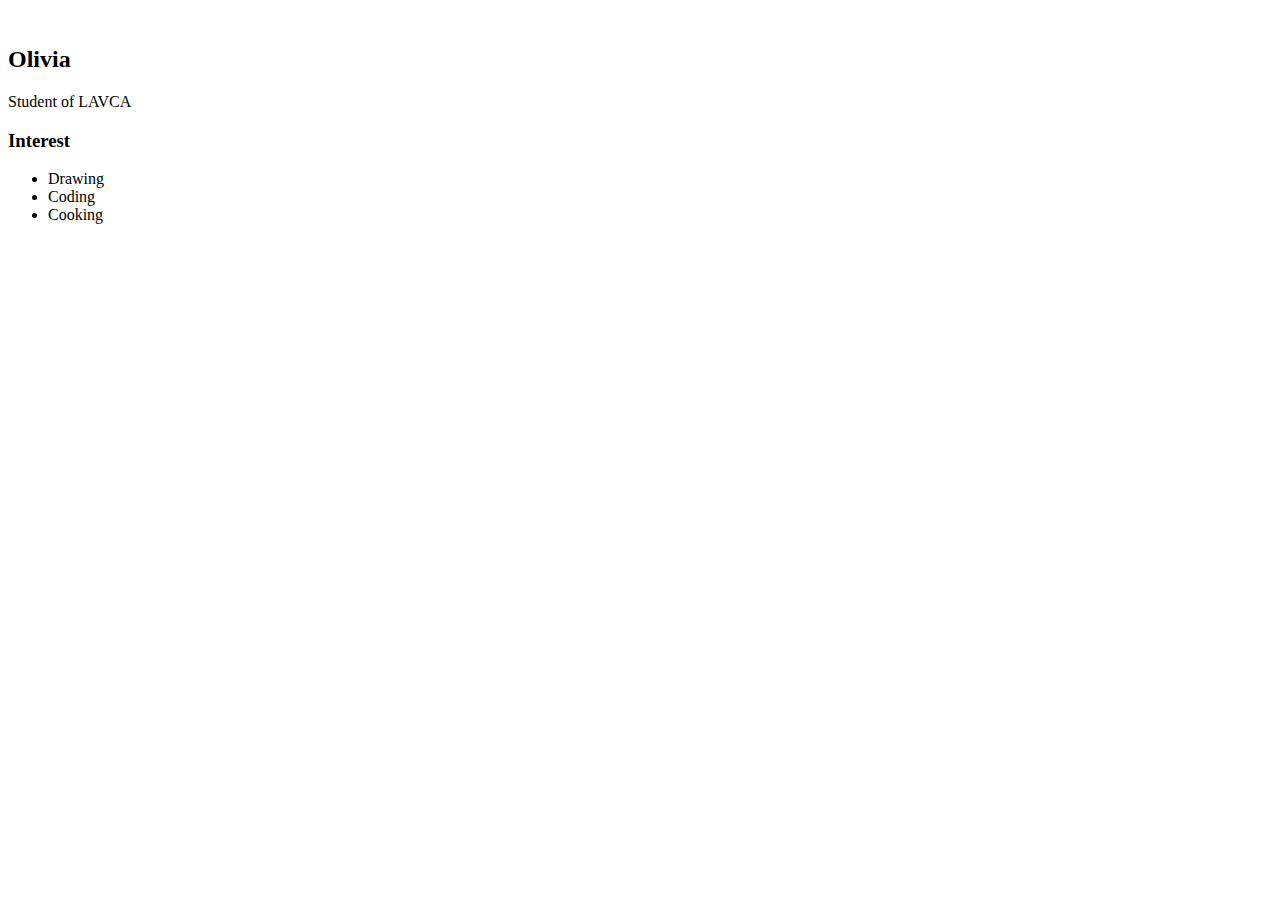
==== index.html @ 448cc2c8 "Test Website" ====
<!DOCTYPE HTML>
<html>
    <head>
        <title>Site</title>
    </head>

    <body>
        <!--Visible HTML Elements Go HERE-->
        <div>
            <nav>

            </nav>
            <main>
                <!--Sidebar Section-->
                <div>
                    <img>
                </div>
                <!--Content section-->
                <div>
                   <h2>
                    Olivia
                   </h2> 
                   <p>
                    Student of LAVCA
                   </p>
                   <!--INterest Section-->
                   <div>
                    <h3>Interest</h3>
                    <ul>
                        <li>Drawing</li>
                        <li>Coding</li>
                        <li>Cooking</li>
                    </ul>
                   </div>
                </div>
            </main>
        </div>
    </body>
</html>
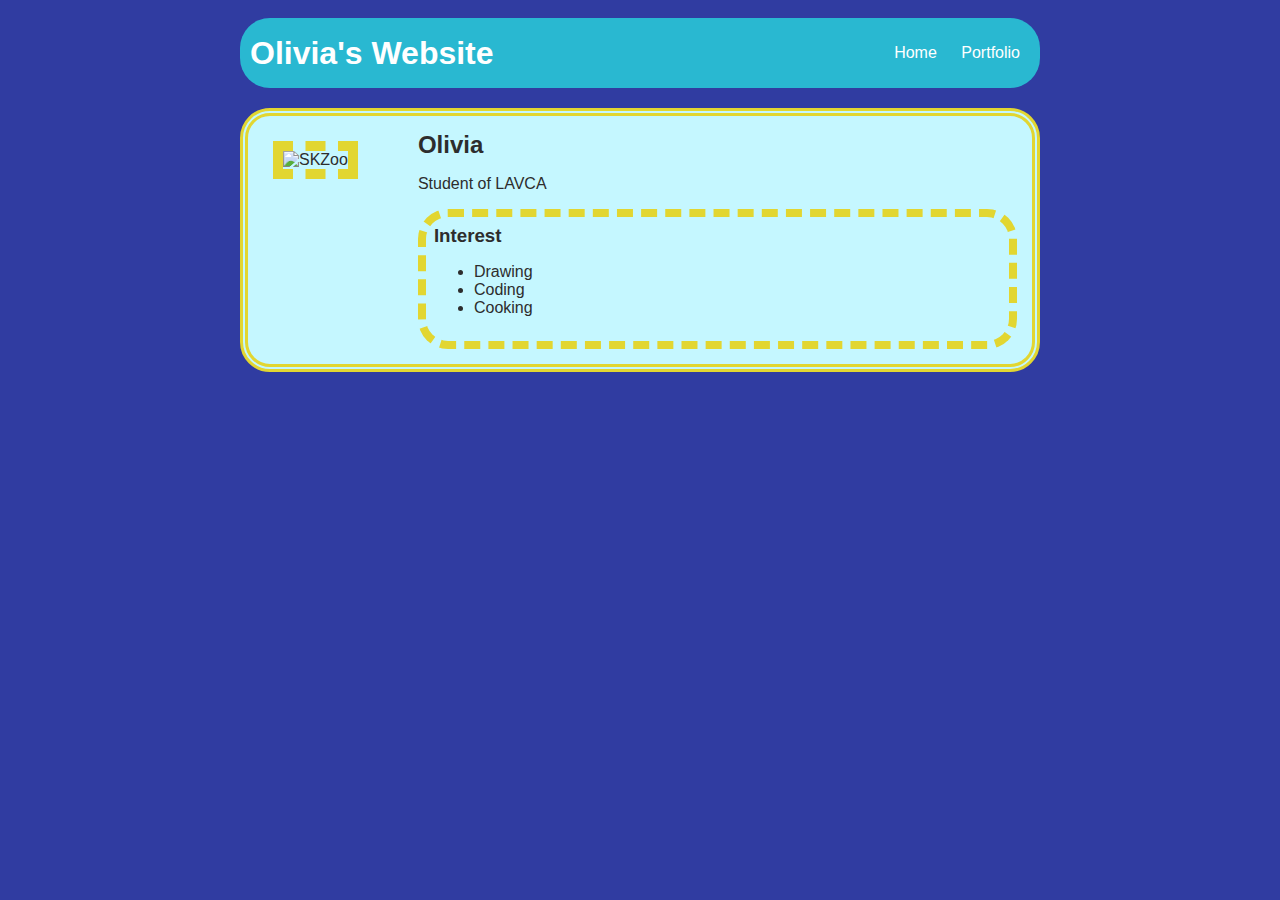
==== commit 33db72fd: "add index.html and css files" ====
--- a/index.html
+++ b/index.html
@@ -2,21 +2,30 @@
 <html>
     <head>
         <title>Site</title>
+        <link rel="stylesheet" href="style.css">
     </head>
 
     <body>
         <!--Visible HTML Elements Go HERE-->
-        <div>
+        <div id="all-contents">
             <nav>
-
+                <h1>Olivia's Website</h1>
+                <ul id="nav-ul">
+                    <li class="nav-li">
+                        <a href="index.html"> Home </a>
+                    </li>
+                    <li class="nav-li">
+                        <a href="portfolio.hrml"> Portfolio </a>
+                    </li>
+                </ul>
             </nav>
             <main>
                 <!--Sidebar Section-->
-                <div>
-                    <img>
+                <div class="sidebar">
+                    <img class= "sidebar-img" src="https://i.pinimg.com/564x/90/83/59/908359357c3d04830e9f24742b9205a5.jpg" alt="SKZoo" width="500" height="600">
                 </div>
                 <!--Content section-->
-                <div>
+                <div class="content">
                    <h2>
                     Olivia
                    </h2> 
@@ -24,7 +33,7 @@
                     Student of LAVCA
                    </p>
                    <!--INterest Section-->
-                   <div>
+                   <div id="interests">
                     <h3>Interest</h3>
                     <ul>
                         <li>Drawing</li>
--- a/style.css
+++ b/style.css
@@ -0,0 +1,71 @@
+body {
+    background: rgb(48, 60, 161);
+    color: rgb(45, 45, 45);
+    padding: 10px;
+    font-family: arial;
+}
+#all-contents {
+  max-width: 800px;
+    margin: auto;
+}
+
+/* navigation menu */
+nav {
+    background: rgb(41, 184, 209);
+   margin: 0 auto;
+   margin-bottom: 20px;
+    display: flex;
+    padding: 10px;
+    border-radius: 30px;
+}
+h1 {
+    display: flex;
+    align-items: center;
+    color: white;
+    flex: 1;
+    margin: 0;
+}
+#nav-ul {
+    list-style-image: none;
+}
+.nav-li {
+    display: inline-block;
+    padding: 0 10px;
+}
+a {
+    text-decoration: none;
+    color: #fff;
+}
+
+/* main container area beneath menu */
+main {
+    background: rgb(197, 247, 255);
+    display: flex;
+    border: 8px rgb(226, 214, 49);
+    border-radius: 30px;
+    border-style:double
+}
+.sidebar {
+    margin-right: 20px;
+    padding: 25px;
+}
+.sidebar-img {
+    width: 500px;
+    height: 500px;
+    border: 10px rgb(226, 214, 49) dashed;
+   
+}
+.content {
+    flex: 1;
+    padding: 15px;
+}
+
+/* portfolio styles */
+#interests {
+    border: 8px rgb(226, 214, 49) dashed;
+    padding: 8px;
+    border-radius: 30px;
+}
+h2, h3 {
+    margin: 0px;
+}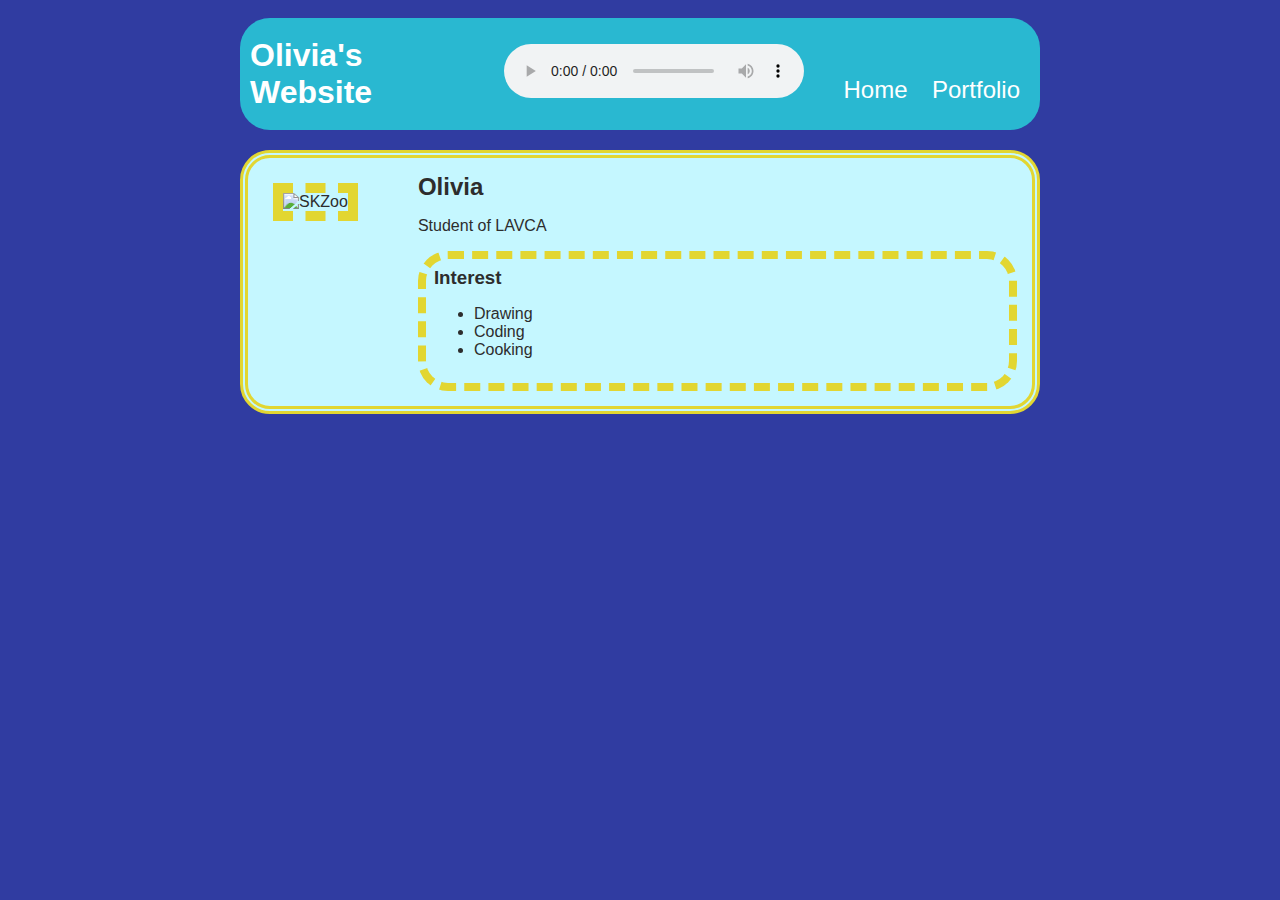
==== commit 989b5498: "I Added Audio" ====
--- a/index.html
+++ b/index.html
@@ -11,6 +11,9 @@
             <nav>
                 <h1>Olivia's Website</h1>
                 <ul id="nav-ul">
+                    <audio class="CSound" controls autoplay loop>
+                        <source src="https://ia800501.us.archive.org/35/items/nj-omg/NJ%20OMG.mp3"/>
+                        </audio>                        
                     <li class="nav-li">
                         <a href="index.html"> Home </a>
                     </li>
--- a/style.css
+++ b/style.css
@@ -21,12 +21,17 @@
 h1 {
     display: flex;
     align-items: center;
-    color: white;
+    color: rgb(255, 255, 255);
     flex: 1;
     margin: 0;
 }
 #nav-ul {
     list-style-image: none;
+}
+.CSound {
+    margin: 0px;
+     margin-left: 10px;
+     margin-right: 25px;
 }
 .nav-li {
     display: inline-block;
@@ -35,6 +40,7 @@
 a {
     text-decoration: none;
     color: #fff;
+    font-size:x-large
 }
 
 /* main container area beneath menu */
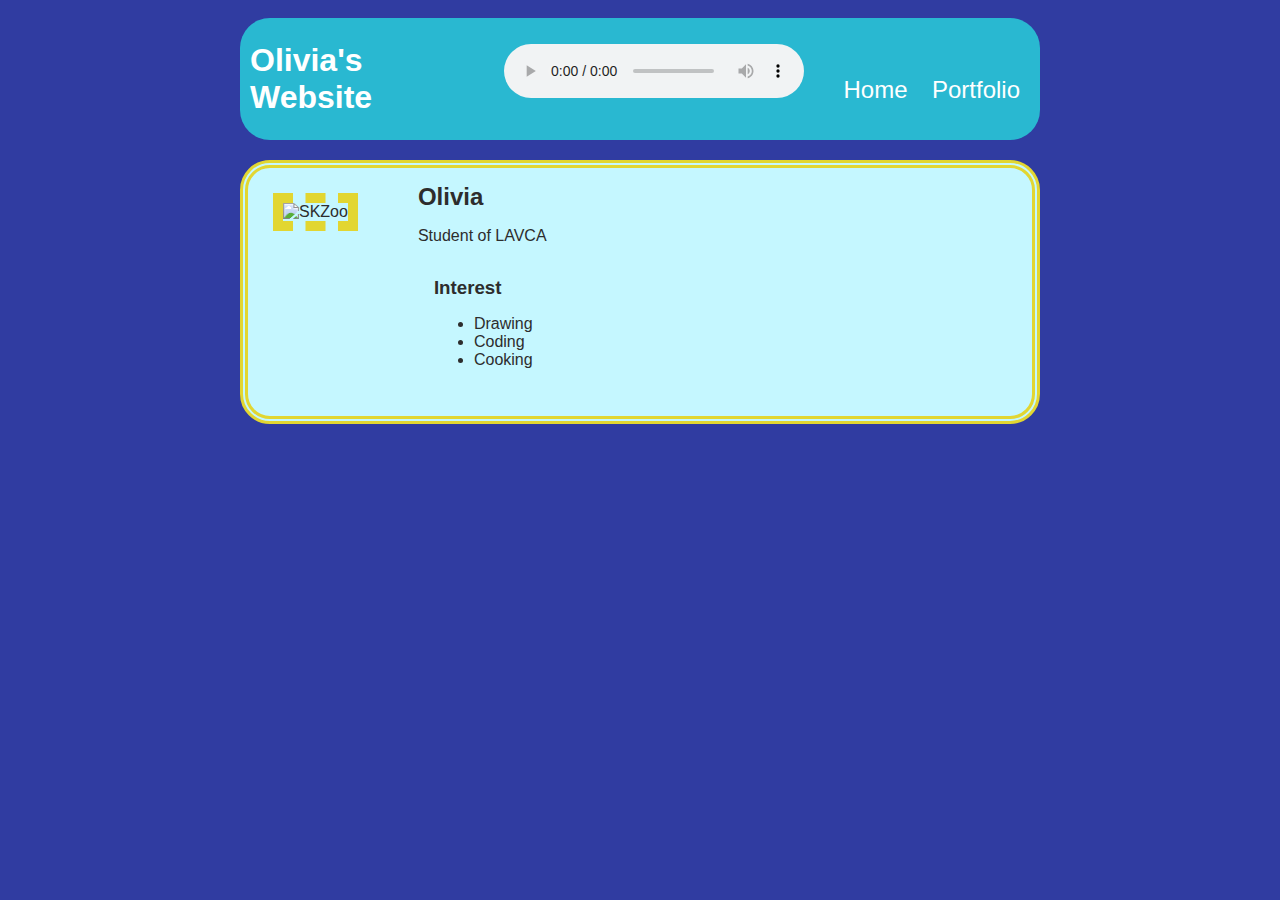
==== commit 4ef2001c: "add portfolio.html file" ====
--- a/index.html
+++ b/index.html
@@ -3,6 +3,16 @@
     <head>
         <title>Site</title>
         <link rel="stylesheet" href="style.css">
+        <style>
+            body {
+              background-color: rgb(48, 60, 161);
+            }
+            @media only screen and (max-width: 600px) {
+              body {
+                background-color: rgb(48, 60, 161);
+              }
+            }
+            </style>
     </head>
 
     <body>
@@ -18,7 +28,7 @@
                         <a href="index.html"> Home </a>
                     </li>
                     <li class="nav-li">
-                        <a href="portfolio.hrml"> Portfolio </a>
+                        <a href="portfolio.html"> Portfolio </a>
                     </li>
                 </ul>
             </nav>
--- a/style.css
+++ b/style.css
@@ -35,7 +35,7 @@
 }
 .nav-li {
     display: inline-block;
-    padding: 0 10px;
+    padding: 10px;
 }
 a {
     text-decoration: none;
@@ -68,10 +68,42 @@
 
 /* portfolio styles */
 #interests {
-    border: 8px rgb(226, 214, 49) dashed;
+    border: 8px rgba(0, 0, 0, 0) dashed;
     padding: 8px;
     border-radius: 30px;
 }
+.nav-li2 {
+    display: inline-block;
+    margin: 5 auto;
+   margin-bottom: 10px;
+    display: flex;
+    padding: 10px;
+    border-radius: 10px;
+}
 h2, h3 {
     margin: 0px;
+}
+.content h1 {
+    color: rgb(41, 184, 209);
+}
+
+#portfolio {
+    list-style-type: none;
+    padding-left: 0;
+}
+
+#portfolio li {
+    background: rgb(41, 184, 209);
+    padding: 10px;
+    border-radius: 10px;
+    margin-bottom: 10px;
+}
+
+#portfolio li:hover {
+    background: #052a87a7;
+}
+
+#portfolio a {
+    text-decoration: none;
+    color: #ffffff;
 }